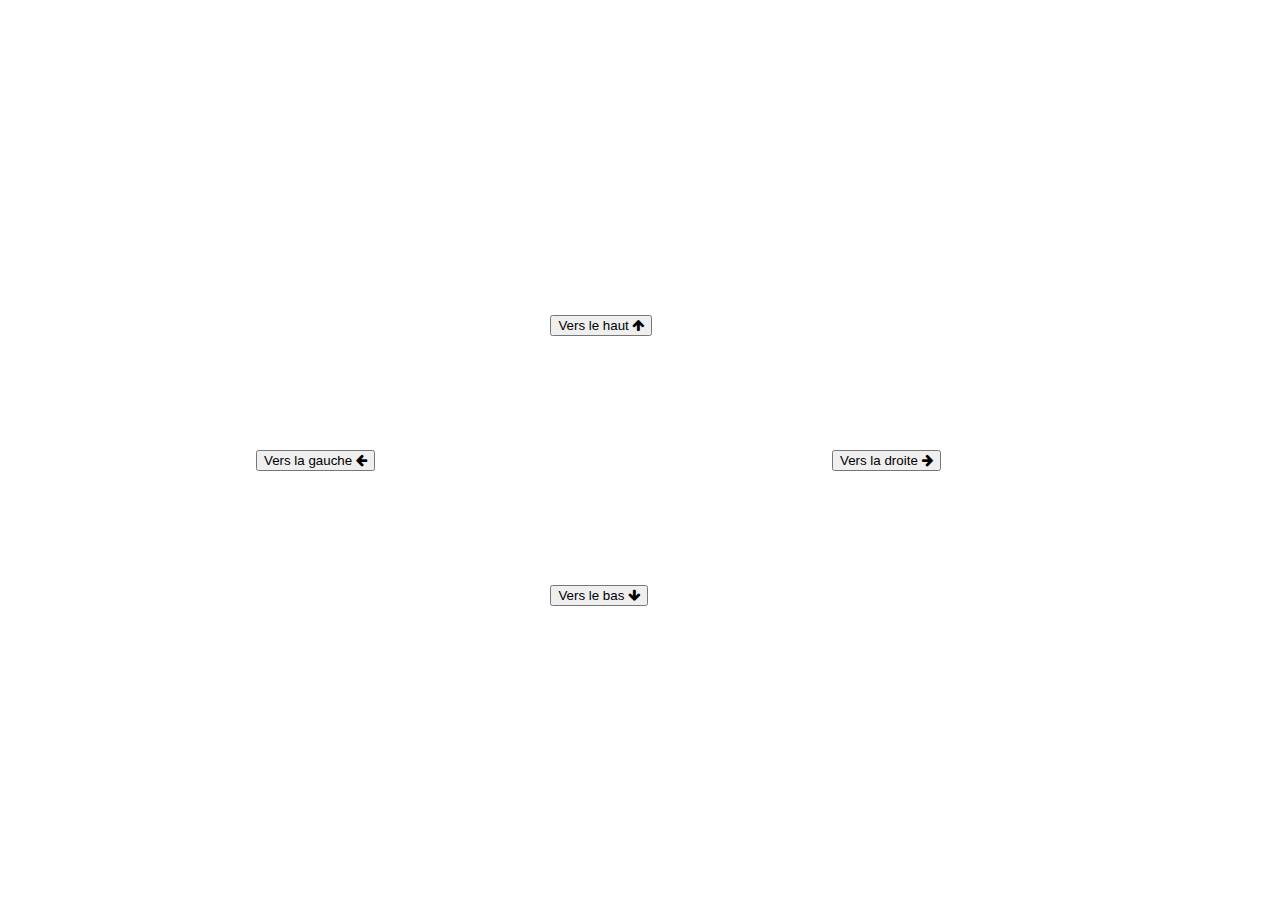
==== Developper_le_front-end_WEB/Camera_PTZ/index.html @ 5b81cfa5 "Create index.html" ====
<!DOCTYPE html>
<html>
   <head>
      <link rel="stylesheet" href="https://cdnjs.cloudflare.com/ajax/libs/font-awesome/4.7.0/css/font-awesome.min.css">
      <style>
         button {
         position: absolute;
         }
         #haut {
         top: 35%;
         left: 43%;
         nav-index: 1;
         }
         #droite {
         top: 50%;
         left: 65%;
         nav-index: 2;
         }
         #bas {
         top: 65%;
         left: 43%;
         nav-index: 3;
         }
         #gauche {
         top: 50%;
         left: 20%;
         nav-index: 4;
         }
      </style>
   </head>
   <body>
      <button id="haut">Vers le haut <i class="fa fa-arrow-up"></i>
      </button>
      <button id="droite">Vers la droite <i class="fa fa-arrow-right"></i>
      </button>
      <button id="bas">Vers le bas <i class="fa fa-arrow-down"></i>
      </button>
      <button id="gauche">Vers la gauche <i class="fa fa-arrow-left"></i>
      </button>
      <script type="text/javascript">
         document.getElementById("haut").onclick = function() {
           location.href = "https://www.google.fr/";
         };
         document.getElementById("droite").onclick = function() {
           location.href = "https://www.google.fr/";
         };
         document.getElementById("bas").onclick = function() {
           location.href = "https://www.google.fr/";
         };
         document.getElementById("gauche").onclick = function() {
           location.href = "https://www.google.fr/";
         };
      </script>
   </body>
</html>
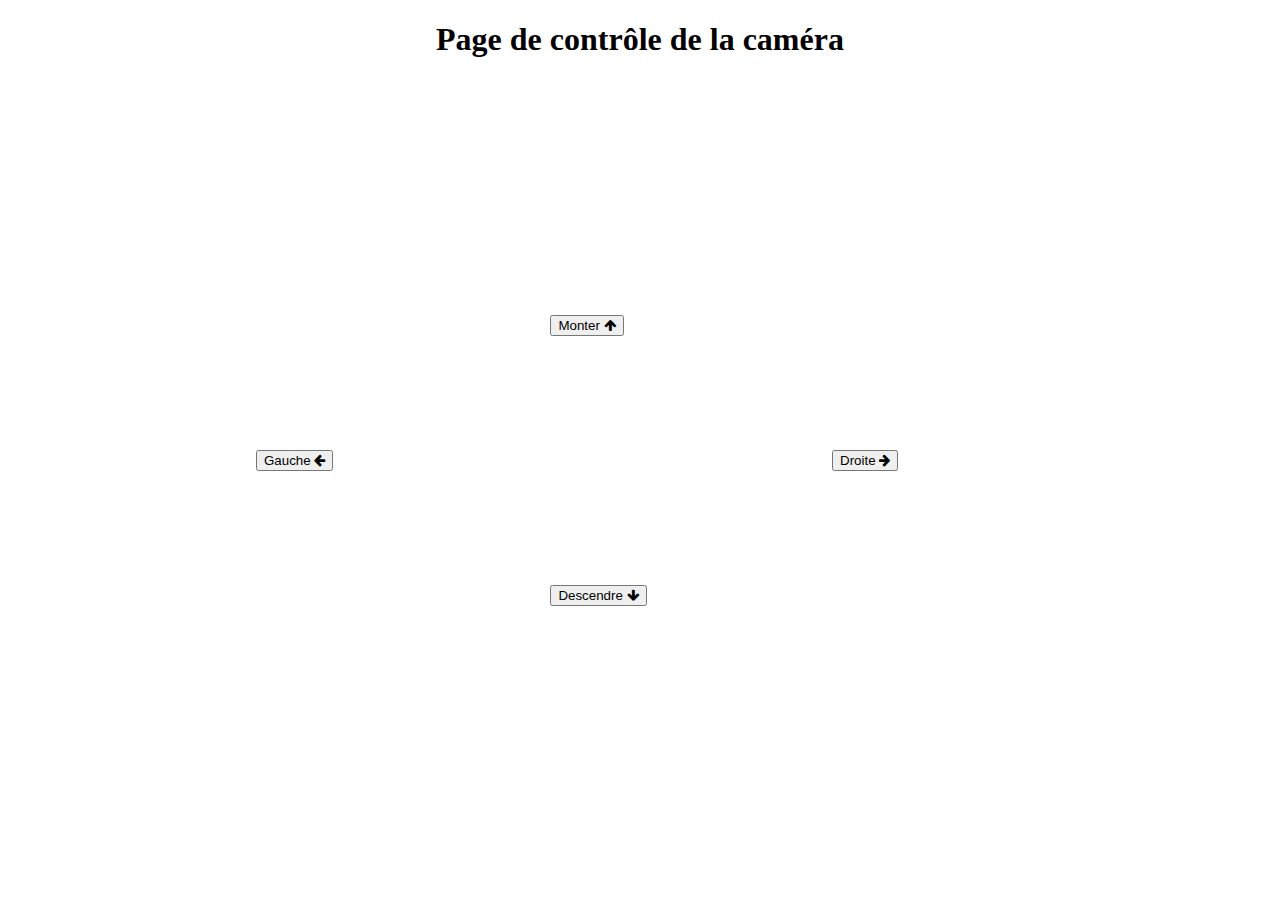
==== commit a4d144a8: "Create index.html" ====
--- a/Developper_le_front-end_WEB/Camera_PTZ/index.html
+++ b/Developper_le_front-end_WEB/Camera_PTZ/index.html
@@ -1,55 +1,29 @@
 <!DOCTYPE html>
 <html>
-   <head>
-      <link rel="stylesheet" href="https://cdnjs.cloudflare.com/ajax/libs/font-awesome/4.7.0/css/font-awesome.min.css">
-      <style>
-         button {
-         position: absolute;
-         }
-         #haut {
-         top: 35%;
-         left: 43%;
-         nav-index: 1;
-         }
-         #droite {
-         top: 50%;
-         left: 65%;
-         nav-index: 2;
-         }
-         #bas {
-         top: 65%;
-         left: 43%;
-         nav-index: 3;
-         }
-         #gauche {
-         top: 50%;
-         left: 20%;
-         nav-index: 4;
-         }
-      </style>
-   </head>
-   <body>
-      <button id="haut">Vers le haut <i class="fa fa-arrow-up"></i>
-      </button>
-      <button id="droite">Vers la droite <i class="fa fa-arrow-right"></i>
-      </button>
-      <button id="bas">Vers le bas <i class="fa fa-arrow-down"></i>
-      </button>
-      <button id="gauche">Vers la gauche <i class="fa fa-arrow-left"></i>
-      </button>
-      <script type="text/javascript">
-         document.getElementById("haut").onclick = function() {
-           location.href = "https://www.google.fr/";
-         };
-         document.getElementById("droite").onclick = function() {
-           location.href = "https://www.google.fr/";
-         };
-         document.getElementById("bas").onclick = function() {
-           location.href = "https://www.google.fr/";
-         };
-         document.getElementById("gauche").onclick = function() {
-           location.href = "https://www.google.fr/";
-         };
-      </script>
-   </body>
+    
+    <head>
+        <link rel="stylesheet" href="https://cdnjs.cloudflare.com/ajax/libs/font-awesome/4.7.0/css/font-awesome.min.css">
+        <style>
+            button{position: absolute;}#monter{top: 35%; left: 43%; nav-index: 1;}#descendre{top: 65%; left: 43%; nav-index: 2;}#gauche{top: 50%; left: 20%; nav-index: 3;}#droite{top: 50%; left: 65%; nav-index: 4;}
+        </style>
+    </head>
+    
+    <body>
+         <h1>
+         <center>Page de contrôle de la caméra</center>
+      </h1>
+
+        <button id="monter">Monter <i class="fa fa-arrow-up"></i> 
+        </button>
+        <button id="descendre">Descendre <i class="fa fa-arrow-down"></i> 
+        </button>
+        <button id="gauche">Gauche <i class="fa fa-arrow-left"></i> 
+        </button>
+        <button id="droite">Droite <i class="fa fa-arrow-right"></i> 
+        </button>
+        <script type="text/javascript">
+            document.getElementById("monter").onclick=function(){location.href="https://www.google.fr/";}; document.getElementById("descendre").onclick=function(){location.href="https://www.google.fr/";}; document.getElementById("gauche").onclick=function(){location.href="https://www.google.fr/";}; document.getElementById("droite").onclick=function(){location.href="https://www.google.fr/";};
+        </script>
+    </body>
+
 </html>
